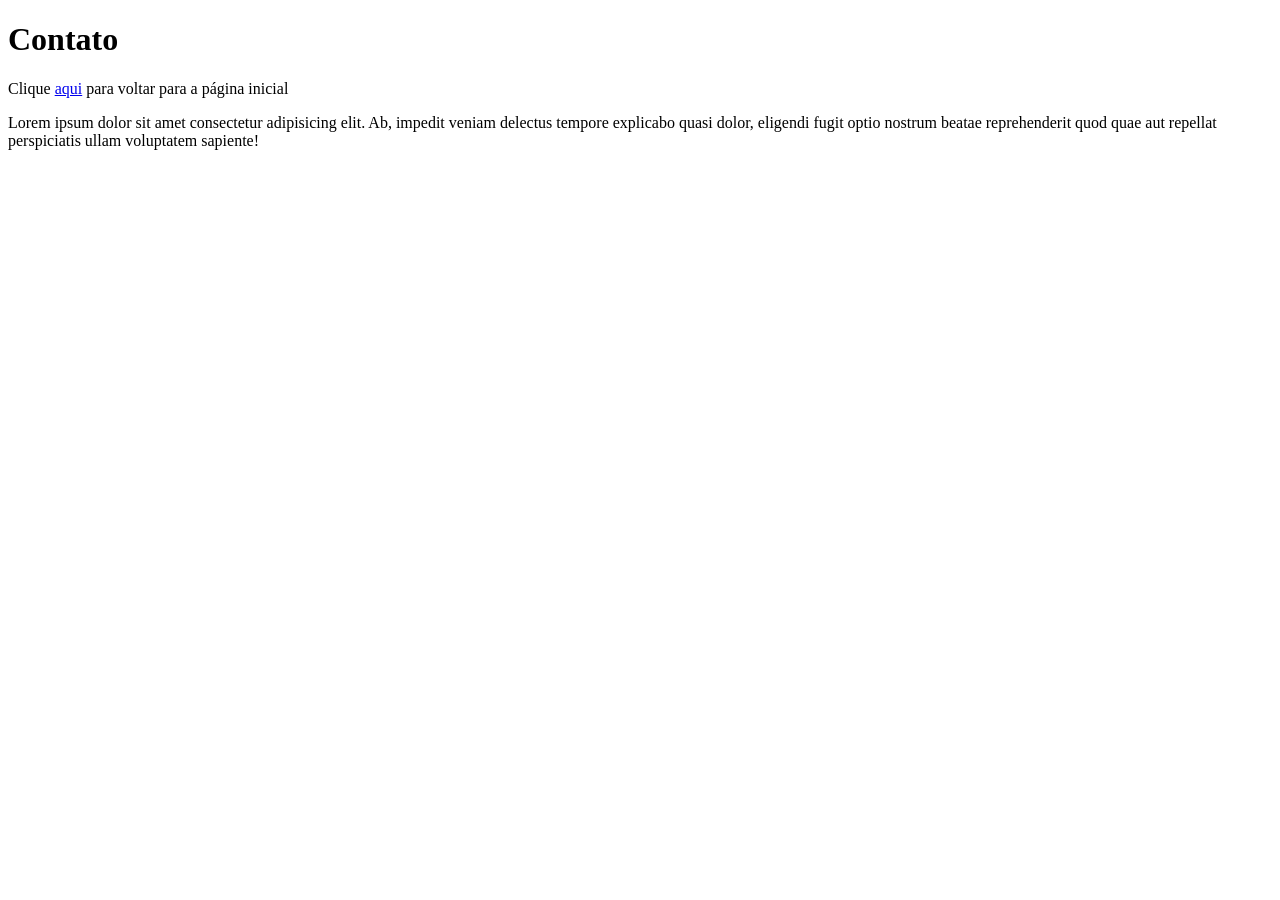
==== contato.html @ e0f85074 "Criando o arquivo contato.html" ====
<!DOCTYPE html>
<html lang="en">

<head>
    <meta charset="UTF-8">
    <meta name="viewport" content="width=device-width, initial-scale=1.0">
    <title>Contato</title>
</head>

<body>
    <main>
        <h1>Contato</h1>
        <p>Clique <a href="index.html">aqui</a> para voltar para a página inicial</p>
    </main>
    <section>
        Lorem ipsum dolor sit amet consectetur adipisicing elit. Ab, impedit veniam delectus tempore explicabo quasi
        dolor, eligendi fugit optio nostrum beatae reprehenderit quod quae aut repellat perspiciatis ullam voluptatem
        sapiente!
    </section>
</body>

</html>
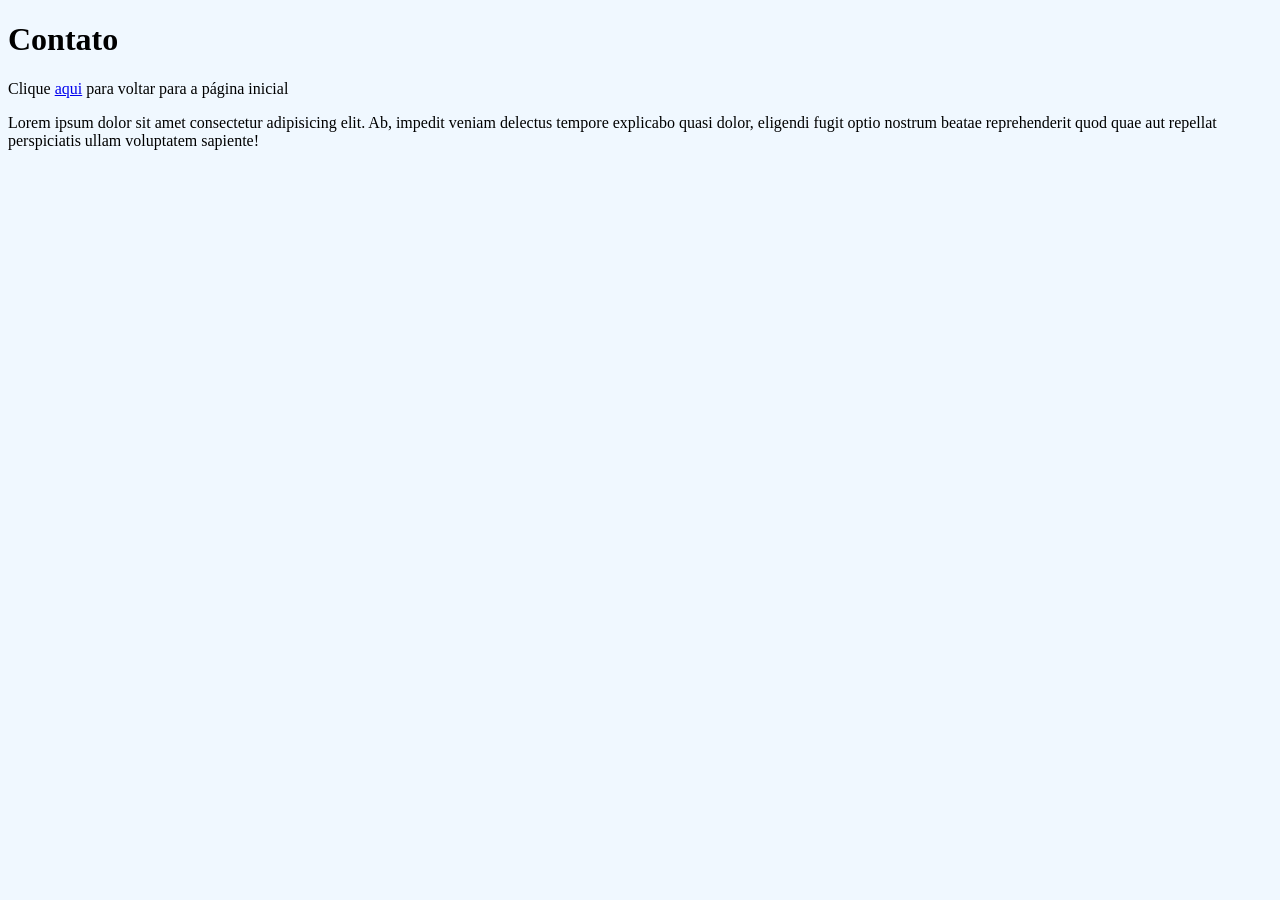
==== commit 9bebba73: "1.0v Link css" ====
--- a/contato.html
+++ b/contato.html
@@ -4,6 +4,7 @@
 <head>
     <meta charset="UTF-8">
     <meta name="viewport" content="width=device-width, initial-scale=1.0">
+    <link rel="stylesheet" href="stytle.css">
     <title>Contato</title>
 </head>
 
--- a/stytle.css
+++ b/stytle.css
@@ -0,0 +1,3 @@
+:root{
+    background-color: aliceblue;
+}
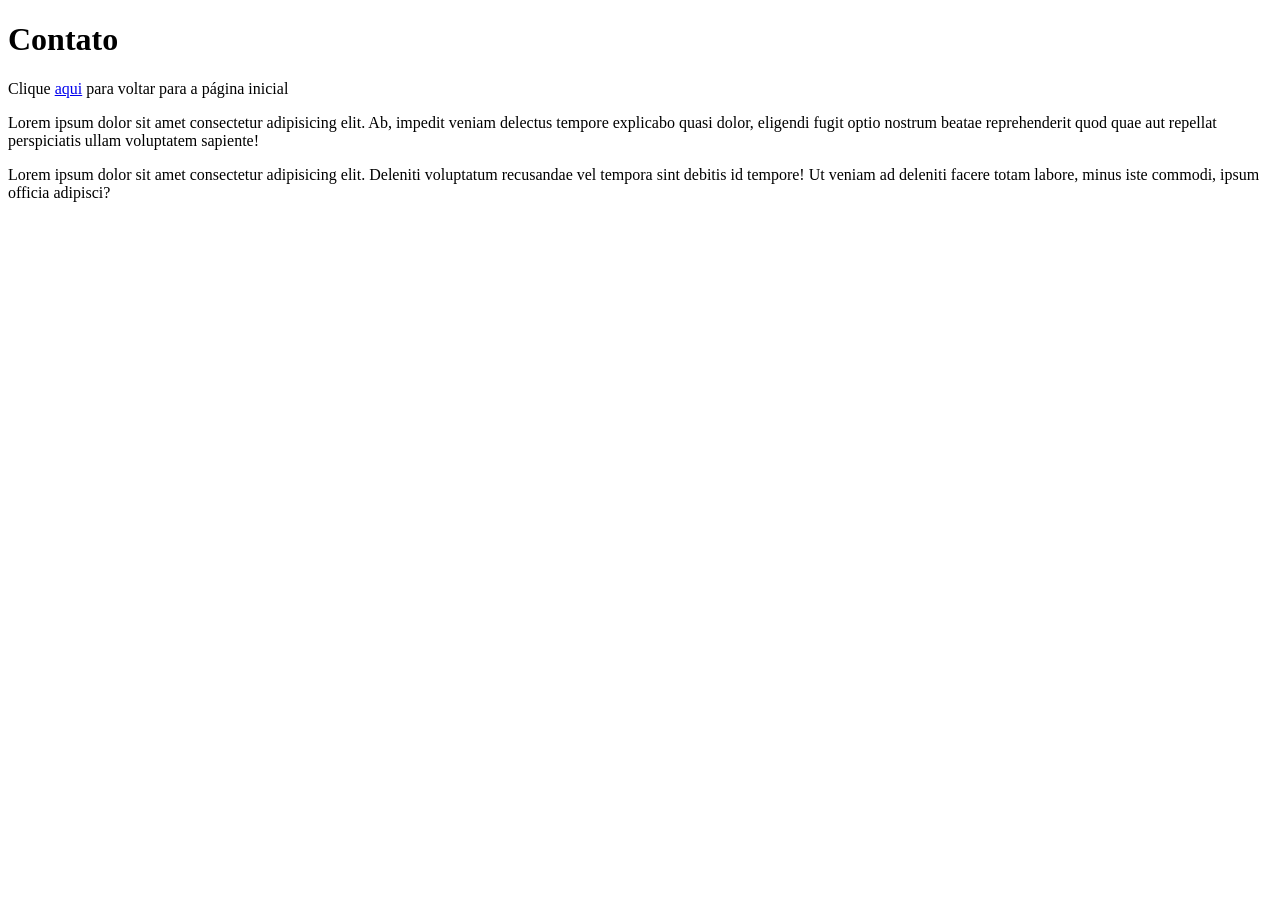
==== commit 01d997e3: "Adicionando um parágrafo" ====
--- a/contato.html
+++ b/contato.html
@@ -4,7 +4,6 @@
 <head>
     <meta charset="UTF-8">
     <meta name="viewport" content="width=device-width, initial-scale=1.0">
-    <link rel="stylesheet" href="stytle.css">
     <title>Contato</title>
 </head>
 
@@ -18,6 +17,10 @@
         dolor, eligendi fugit optio nostrum beatae reprehenderit quod quae aut repellat perspiciatis ullam voluptatem
         sapiente!
     </section>
+    <p>
+        Lorem ipsum dolor sit amet consectetur adipisicing elit. Deleniti voluptatum recusandae vel tempora sint debitis
+        id tempore! Ut veniam ad deleniti facere totam labore, minus iste commodi, ipsum officia adipisci?
+    </p>
 </body>
 
 </html>
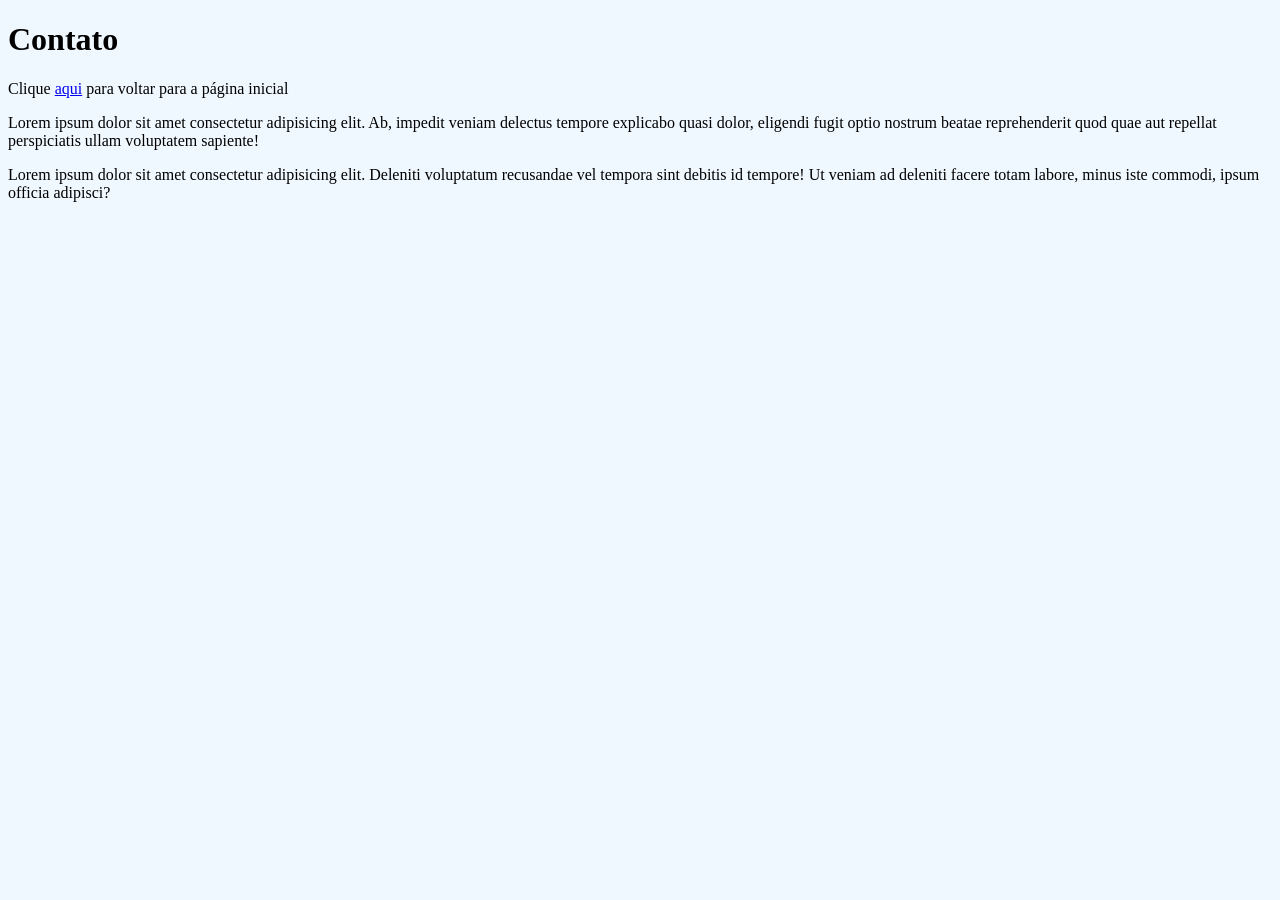
==== commit 5fb278f7: "Mesclando alterações da branch remota contato" ====
--- a/contato.html
+++ b/contato.html
@@ -4,6 +4,7 @@
 <head>
     <meta charset="UTF-8">
     <meta name="viewport" content="width=device-width, initial-scale=1.0">
+    <link rel="stylesheet" href="stytle.css">
     <title>Contato</title>
 </head>
 
--- a/stytle.css
+++ b/stytle.css
@@ -0,0 +1,3 @@
+:root{
+    background-color: aliceblue;
+}
